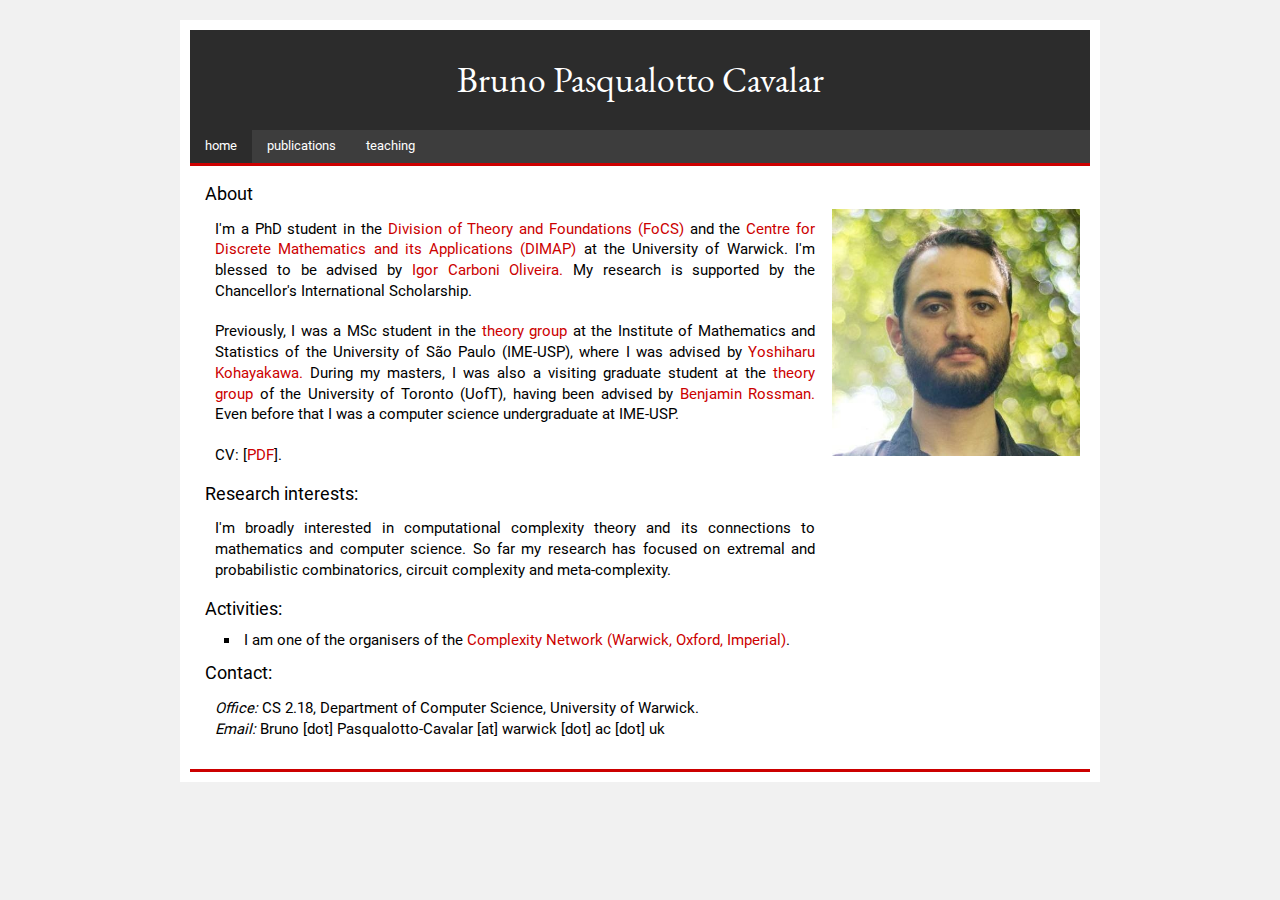
==== index.html @ 2a99b016 "sync page" ====
<!DOCTYPE html PUBLIC "-//W3C//DTD XHTML 1.0 Strict//EN" "http://www.w3.org/TR/xhtml1/DTD/xhtml1-strict.dtd">
<html xmlns="http://www.w3.org/1999/xhtml" xml:lang="en" lang="en">
<head>
<meta http-equiv="content-type" content="text/html; charset=utf-8" />
<link rel="stylesheet" type="text/css" href="styles/reset.css" media="screen" />
<link rel="stylesheet" type="text/css" href="styles/style.css" media="screen" />
<title>Bruno Pasqualotto Cavalar</title>
<script async src="https://www.googletagmanager.com/gtag/js?id=UA-153931188-1"></script>
<script>
  window.dataLayer = window.dataLayer || [];
  function gtag(){dataLayer.push(arguments);}
  gtag('js', new Date());

  gtag('config', 'UA-153931188-1');
</script>
</head>
<body>
<div id="container" class="clearfix">
<div id="header">
<!-- <a href="index.html"> -->
<h1>
Bruno Pasqualotto Cavalar
</h1>
<!-- </a> -->
</div>
<div id="menu">
<ul class="menu">
<li><a href="index.html" class="current">home</a></li>
<li><a href="publications.html">publications</a></li>
<li><a href="teaching.html">teaching</a></li>
</ul>
</div>
<div id="Column">
<h2>About</h2>
<img src="./images/me_cut.jpg" class="face"></img>
<p>

I'm a PhD student in the
<a href="https://warwick.ac.uk/fac/sci/dcs/research/focs/">Division
of Theory and Foundations (FoCS)</a> and the <a href="https://warwick.ac.uk/fac/cross_fac/dimap/">Centre for
Discrete Mathematics and its Applications (DIMAP)</a> <span style="text-decoration: underline;"></span> at the
University of Warwick.
I'm blessed to be advised by
<a href="https://www.dcs.warwick.ac.uk/~igorcarb/">
Igor Carboni Oliveira.
</a>
My research is supported by the Chancellor's International Scholarship.
</p>

<!-- <p> -->
<!-- I'm currently visiting -->
<!-- the  -->
<!-- <a href="https://simons.berkeley.edu/">Simons Institute</a> -->
<!-- as a participant -->
<!-- of the  -->
<!-- <a href="https://simons.berkeley.edu/programs/Meta-Complexity2023">Meta-Complexity program</a>. -->
<!-- </p> -->

<p>
Previously, I was
a MSc student in the
<a href="https://www.ime.usp.br/~tcco/">
theory 
<!-- of Computing, Combinatorics and Optimization -->
group 
</a>
at the 
Institute of Mathematics and Statistics
of the
University of São Paulo (IME-USP),
where I was advised by
<a href="https://www.ime.usp.br/~yoshi/">
Yoshiharu Kohayakawa.
</a>
During my masters, I was also
a visiting graduate student at
the
<a href="http://www.cs.toronto.edu/theory/">
theory 
group 
</a>
of the University of Toronto (UofT), 
<!-- from January until July (2019), -->
having been advised by
<a href="http://www.math.toronto.edu/rossman/">
Benjamin Rossman.
</a>

Even before that
I was a computer science undergraduate at
IME-USP.
</p>

<p>
CV: [<a href="./files/resume.pdf">PDF</a>].
<!-- (Last updated: December 2018) -->
</p>

<h2>
Research interests:
</h2>
<p>
I'm broadly interested in computational complexity theory and 
its connections to mathematics and computer science.
So far my research has focused on 
extremal and probabilistic combinatorics,
circuit complexity and meta-complexity.
</p>

<h2>
Activities:
</h2>
<ul>
<!-- <p> -->
<li>
I am one of the organisers of the 
<a href="https://sites.google.com/view/complexitynetwork/home?authuser=0">Complexity Network (Warwick, Oxford, Imperial)</a>.
</li>
<!-- </p> -->
</ul>

<h2>
Contact:
</h2>
<p>
<i>Office:</i>
<!-- Centro de Competência em Software Livre (CCSL), Sala 119, Instituto de Matemática e Estatística da Universidade de São Paulo (IME-USP) -->
CS 2.18, Department of Computer Science, University of Warwick.
</br>
<i>Email:</i>
Bruno [dot] Pasqualotto-Cavalar [at] warwick [dot] ac [dot] uk
</p>
</div>

<div id="footer">
<!-- <h1>Bruno Pasqualotto Cavalar - 2012-2014</h1> -->
</div>

</div>
</body>
</html>
---- styles/style.css ----
@font-face {
  font-family: "EB Garamond";
  src: url(./../fonts/EBGaramond-Regular.ttf) format("truetype");
}
@font-face {
  font-family: "EB Garamond SemiBold";
  src: url(./../fonts/EBGaramond-SemiBold.ttf) format("truetype");
}

@font-face {
  font-family: "Roboto";
  src: url(./../fonts/Roboto-Regular.ttf) format("truetype");
}

body {
margin:20px;
padding:0;
height:100%;
background-color:#f1f1f1;
color:#000000;  
text-align:center;
font-family:serif, Helvetica, Arial, sans-serif;
font-size:16px;
}

a {
color:#cc0000;
text-decoration:none;
}

a:hover {
color:#cccccc;
text-decoration:none;
}

ul {
margin:0 0 0 20px;
list-style-type:disc;
}

li {
margin:4px 0 5px 10px;
}



blockquote {
margin:1em;
padding:.5em;
background-color:#eeeeee;
border:1px dashed #cccccc;
}

blockquote p {
margin:.2em;
}

#column { 
height:100%;
}


#container ol {
    margin: 5px 0px 0px 27px;
    list-style-type:decimal;
}


#container { 	
/* font-family:Helvetica,Arial,Verdana,Sans-serif; */
font-family:Roboto,Helvetica,Arial,Verdana,Sans-serif;
font-size:14.8px;
margin:0 auto;
max-width:900px;
padding:10px;
text-align:justify;
background-color:#ffffff;
/* min-height:100%; */
/* box-shadow: 0.5px 2px 10px #888; */
}

#container h1{
/* padding:10px; */
font-weight:bold;
}

#container hr{
border-color:#ccc;
border-width:0.5px;
}


#container p {
padding:10px;
line-height:1.4;
width:600px;
}

#container p.listing {
line-height:1.6;
}

#container h2 {
margin:0;
font-size:1.2em;
padding:10px 0 5px 0;
}

#container img.face {
    float: right;
    margin-left: 10px;
    margin-right: 10px;
    height:28%;
    width:28%;
}

.clearfix::after {
  content: "";
  clear: both;
  display: table;
}

#header {
margin:0;
padding:1.5em;
/* height:160px; */
background-color:#2c2c2c;
/* background-image: url("images/bpc2.png"); */
background-position: center;
background-repeat: no-repeat;
}

#header h1 {
margin:0;
text-align:center;
padding:10px;
/* padding:20px 0 0 20px; */
font-size:2.4em;
/* letter-spacing:.1em; */
color:#ffffff;
font-weight:normal;
font-family:times,serif;
font-family:'EB Garamond',times,serif;
/* text-shadow: 4px 4px rgba(0, 0, 0, .8); */
}

#header h2 {
margin:0;
padding:0 0 0 20px;
font-size:.9em;
font-weight:lighter;
/* letter-spacing:.1em; */
color:#eeeeee;
}

#leftColumn {
float:left;
/* background-color:#eee; */
/* border-right:3px solid #cc0000; */
padding:0 0 10px 0;
width:160px;
font-size:.9em;
margin:0;
}

#leftColumn p {
padding:10px;
}


#leftColumn h2 {
padding:10px 0 10px 10px;
letter-spacing:1px;
font-size:1.2em;
/* font-size:120%; */
}

#leftColumn ul {
margin:0 0 0 0;
list-style:none;
}

#leftColumn li {
margin:4px 0 5px 10px; /* same of standard one*/
}

#leftColumn li a {
text-decoration:none;
}

#leftColumn li a:hover {
text-decoration:none;
}

#centerColumn { 	
/* width:600px; */
max-width:75%;
padding-bottom:5px;
padding-left:20px;
margin:0 0 0 151px;
border-left:1px dashed #cc0000;
background-color:#ffffff;
}

#centerColumn h2 {
/* letter-spacing:.1em; */
}

#centerColumn ul {
padding-left:3%;
list-style:square;
}

#centerColumn li {
margin:0;
line-height:1.4;
padding-left:4px;
margin-bottom:7px;
}

.pubsList ol {
padding-left:3%;
list-style:square;
}

.pubsList ul {
padding-left:3%;
list-style:square;
}

.pubsList li {
margin:0;
line-height:1.4 !important;
padding-left:4px;
margin-bottom:7px;
}



#Column { 	
margin:0 0px 0 15px;
/* margin-left:30px; */
padding:10px 0 0 0;
background-color:#ffffff;
}

#Column h2 {
/* letter-spacing:.1em; */
}

#Column h3 {
    font-size:110%;
    /* padding:10px; */
    /* font-weight:bold; */
}

#Column p {
    /* margin: 0 0 10px 0; */
}

#Column ul {
margin:0;
padding:10px 0 0 0;
padding-left:4%;
list-style:square;
}

#Column li {
margin:0;
line-height:1.0;
padding:0;
padding-left:4px;
margin-bottom:7px;
}

#footer {
position:relative;
bottom:0;
/* margin:80px 0 0 0; */
padding:0;
height:20px;
/* height:30px; */
line-height:30px;
/* background-color:#3d3d3d; */
text-align:center;
border-bottom:3px solid #cc0000;
}


#footer h1 {
font-weight:normal;
padding:0;
font-size:13px;
color:#fff;
text-shadow: -2px -1px rgba(0, 0, 0, .8);
}

/* #footer { */
/* position:relative; */
/* bottom:0; */
/* margin:80px 0 0 0; */
/* padding:0; */
/* height:60px; */
/* line-height:60px; */
/* text-align:center; */
/* font-variant:small-caps; */
/* font-size:.6em; */
/* background-color:#ffffff; */
/* border-top:1px solid #cccccc; */
/* } */

#menu {
background: #3d3d3d;
}

ul.menu {
list-style-type:none;
width:auto;
position:relative;
display:block;
height:33px;
font-size:.9em;
border-bottom:3px solid #cc0000;
margin:0;
padding:0;
}

ul.menu li {
display:block;
float:left;
margin:0;
padding:0;
}

ul.menu li a {
float:left;
/* color:#A79787; */
color:#fff;
text-decoration:none;
height:24px;
padding:9px 15px 0;
}

ul.menu li a:hover, ul li a.current {
background:#2c2c2c;
border-bottom:3px solid #cc0000;
}
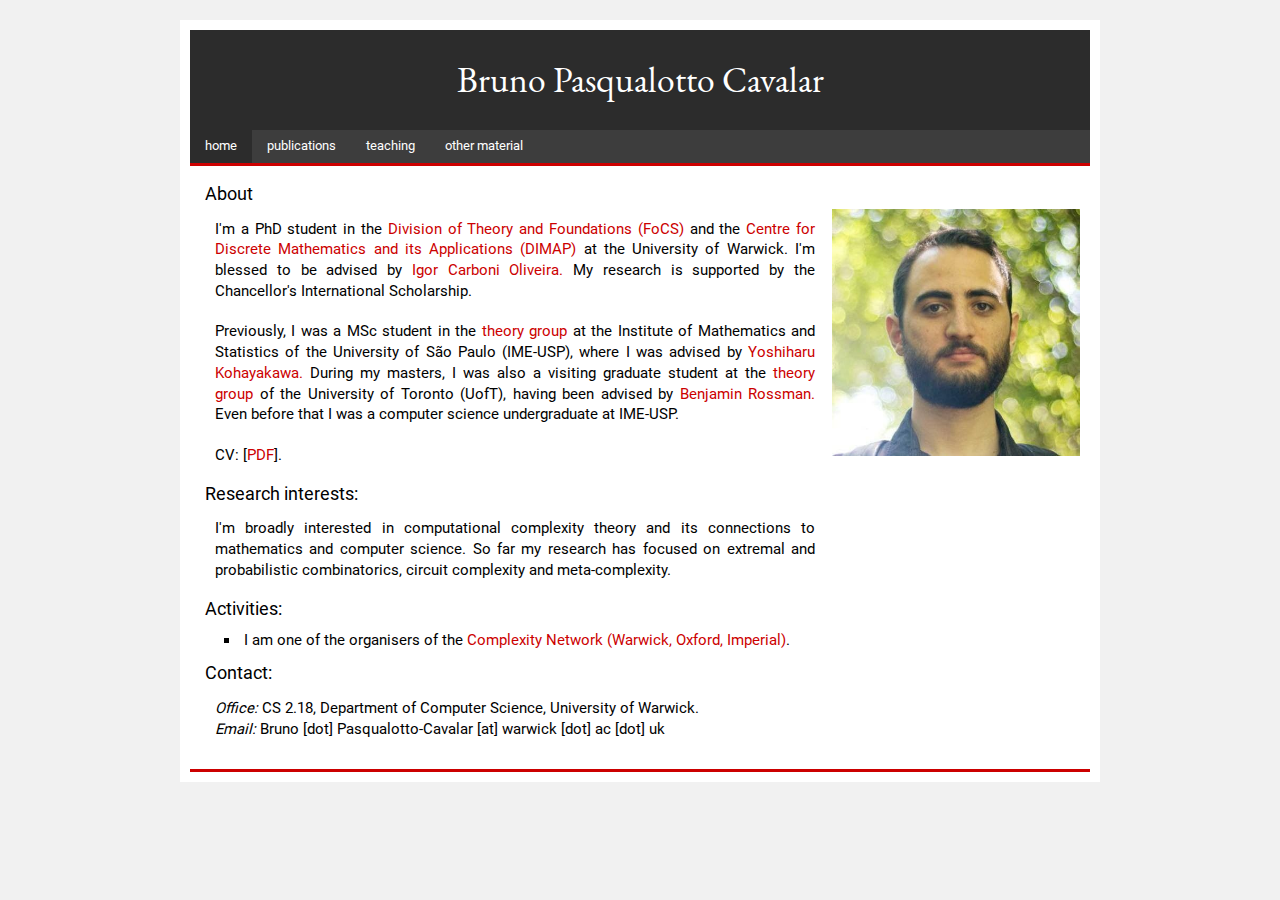
==== commit 6ca82185: "sync page" ====
--- a/index.html
+++ b/index.html
@@ -28,6 +28,7 @@
 <li><a href="index.html" class="current">home</a></li>
 <li><a href="publications.html">publications</a></li>
 <li><a href="teaching.html">teaching</a></li>
+<li><a href="material.html">other material</a></li>
 </ul>
 </div>
 <div id="Column">
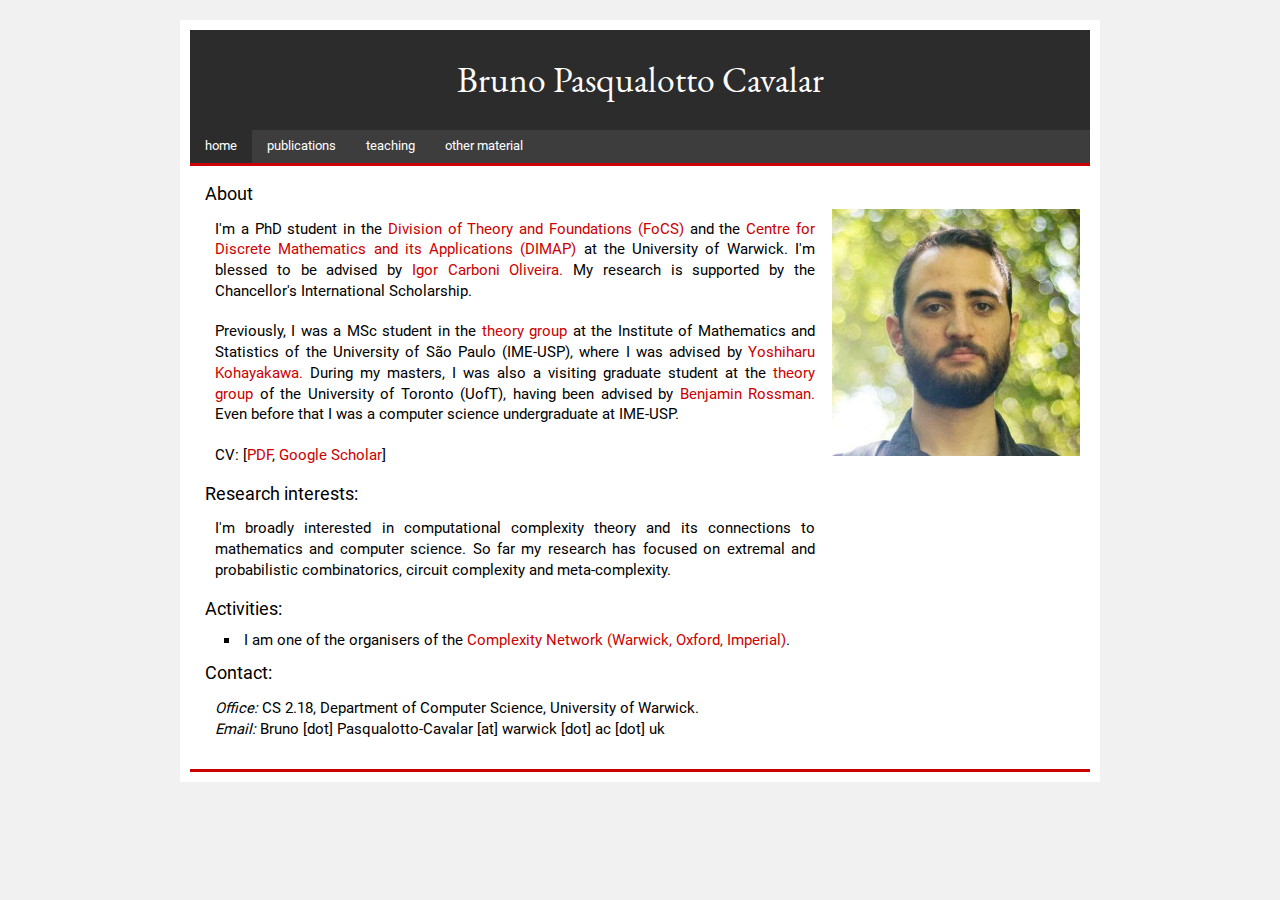
==== commit 194364e3: "sync page" ====
--- a/index.html
+++ b/index.html
@@ -93,8 +93,9 @@
 </p>
 
 <p>
-CV: [<a href="./files/resume.pdf">PDF</a>].
+CV: [<a href="./files/resume.pdf">PDF</a>,
 <!-- (Last updated: December 2018) -->
+<a href="https://scholar.google.com/citations?user=HIlbhaUAAAAJ&hl=en">Google Scholar</a>]
 </p>
 
 <h2>
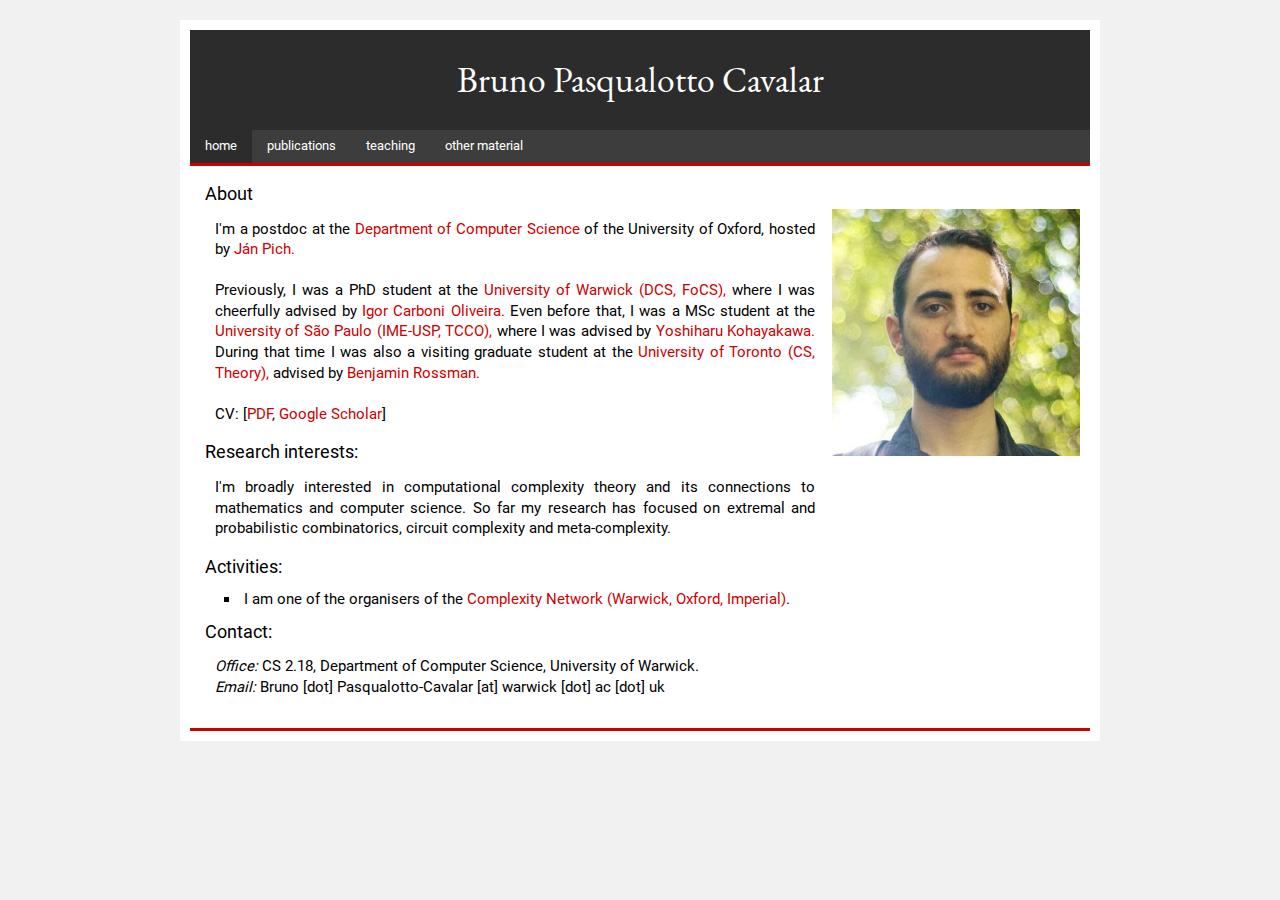
==== commit a9a1d7ff: "sync page" ====
--- a/index.html
+++ b/index.html
@@ -2,6 +2,7 @@
 <html xmlns="http://www.w3.org/1999/xhtml" xml:lang="en" lang="en">
 <head>
 <meta http-equiv="content-type" content="text/html; charset=utf-8" />
+<!-- <meta name="viewport" content="width=device-width, initial-scale=1"> -->
 <link rel="stylesheet" type="text/css" href="styles/reset.css" media="screen" />
 <link rel="stylesheet" type="text/css" href="styles/style.css" media="screen" />
 <title>Bruno Pasqualotto Cavalar</title>
@@ -34,18 +35,18 @@
 <div id="Column">
 <h2>About</h2>
 <img src="./images/me_cut.jpg" class="face"></img>
+
 <p>
-
-I'm a PhD student in the
-<a href="https://warwick.ac.uk/fac/sci/dcs/research/focs/">Division
-of Theory and Foundations (FoCS)</a> and the <a href="https://warwick.ac.uk/fac/cross_fac/dimap/">Centre for
-Discrete Mathematics and its Applications (DIMAP)</a> <span style="text-decoration: underline;"></span> at the
-University of Warwick.
-I'm blessed to be advised by
-<a href="https://www.dcs.warwick.ac.uk/~igorcarb/">
-Igor Carboni Oliveira.
+I'm a postdoc at the 
+<a href="https://www.cs.ox.ac.uk/research/algorithms/">
+Department of Computer Science
 </a>
-My research is supported by the Chancellor's International Scholarship.
+of
+the University of Oxford,
+hosted by
+<a href="https://users.ox.ac.uk/~coml0742/">
+Ján Pich.
+</a>
 </p>
 
 <!-- <p> -->
@@ -58,38 +59,41 @@
 <!-- </p> -->
 
 <p>
-Previously, I was
-a MSc student in the
+Previously, I was a PhD student at the 
+<a href="https://warwick.ac.uk/fac/sci/dcs/research/focs/">
+University of Warwick (DCS, FoCS),
+</a>
+where I was cheerfully advised by 
+<a href="https://www.dcs.warwick.ac.uk/~igorcarb/">
+Igor Carboni Oliveira.
+</a>
+Even before that,
+I was
+a MSc student 
+<!-- in the -->
+<!-- <a href="https://www.ime.usp.br/~tcco/"> -->
+<!-- theory  -->
+<!-- group  -->
+<!-- </a> -->
+at the 
 <a href="https://www.ime.usp.br/~tcco/">
-theory 
-<!-- of Computing, Combinatorics and Optimization -->
-group 
+University of São Paulo (IME-USP, TCCO),
 </a>
-at the 
-Institute of Mathematics and Statistics
-of the
-University of São Paulo (IME-USP),
 where I was advised by
 <a href="https://www.ime.usp.br/~yoshi/">
 Yoshiharu Kohayakawa.
 </a>
-During my masters, I was also
+During that time
+I was also
 a visiting graduate student at
 the
 <a href="http://www.cs.toronto.edu/theory/">
-theory 
-group 
+University of Toronto (CS, Theory),
 </a>
-of the University of Toronto (UofT), 
-<!-- from January until July (2019), -->
-having been advised by
+advised by
 <a href="http://www.math.toronto.edu/rossman/">
 Benjamin Rossman.
 </a>
-
-Even before that
-I was a computer science undergraduate at
-IME-USP.
 </p>
 
 <p>
--- a/styles/style.css
+++ b/styles/style.css
@@ -345,3 +345,86 @@
 background:#2c2c2c;
 border-bottom:3px solid #cc0000;
 }
+
+/* /* Add these rules at the end of your existing CSS file */ */
+/*  */
+/* /* Base styles */ */
+/* body { */
+/*   font-size: 16px; */
+/* } */
+/*  */
+/* #container { */
+/*   font-size: 16px; */
+/*   padding: 10px; */
+/*   /* max-width: 768px; */ */
+/*   box-sizing: border-box; */
+/* } */
+/*  */
+/* #container p { */
+/*   width: 100%; */
+/*   /* max-width: 600px; */ */
+/*   margin: 0 auto; */
+/* } */
+/*  */
+/* #centerColumn { */
+/*   max-width: 100%; */
+/*   margin: 0; */
+/*   padding: 10px; */
+/*   border-left: none; */
+/* } */
+/*  */
+/* /* Responsive styles */ */
+/* @media screen and (max-width: 768px) { */
+/*   body { */
+/*     font-size: 18px; */
+/*   } */
+/*  */
+/*   #container { */
+/*     font-size: 18px; */
+/*   } */
+/*  */
+/*   #header h1 { */
+/*     font-size: 2em; */
+/*   } */
+/*  */
+/*   #header h2 { */
+/*     font-size: 1em; */
+/*   } */
+/*  */
+/*   #leftColumn { */
+/*     float: none; */
+/*     width: 100%; */
+/*     border-right: none; */
+/*     border-bottom: 1px dashed #cc0000; */
+/*     margin-bottom: 20px; */
+/*   } */
+/*  */
+/*   #centerColumn { */
+/*     margin: 0; */
+/*     padding: 10px; */
+/*   } */
+/*  */
+/*   ul.menu { */
+/*     height: auto; */
+/*   } */
+/*  */
+/*   ul.menu li { */
+/*     float: none; */
+/*     display: block; */
+/*   } */
+/*  */
+/*   ul.menu li a { */
+/*     width: 100%; */
+/*     padding: 10px 0; */
+/*     text-align: center; */
+/*   } */
+/*  */
+/*   #container img.face { */
+/*     float: none; */
+/*     display: block; */
+/*     margin: 0 auto 20px; */
+/*     width: 60%; */
+/*     height: auto; */
+/*   } */
+/* } */
+
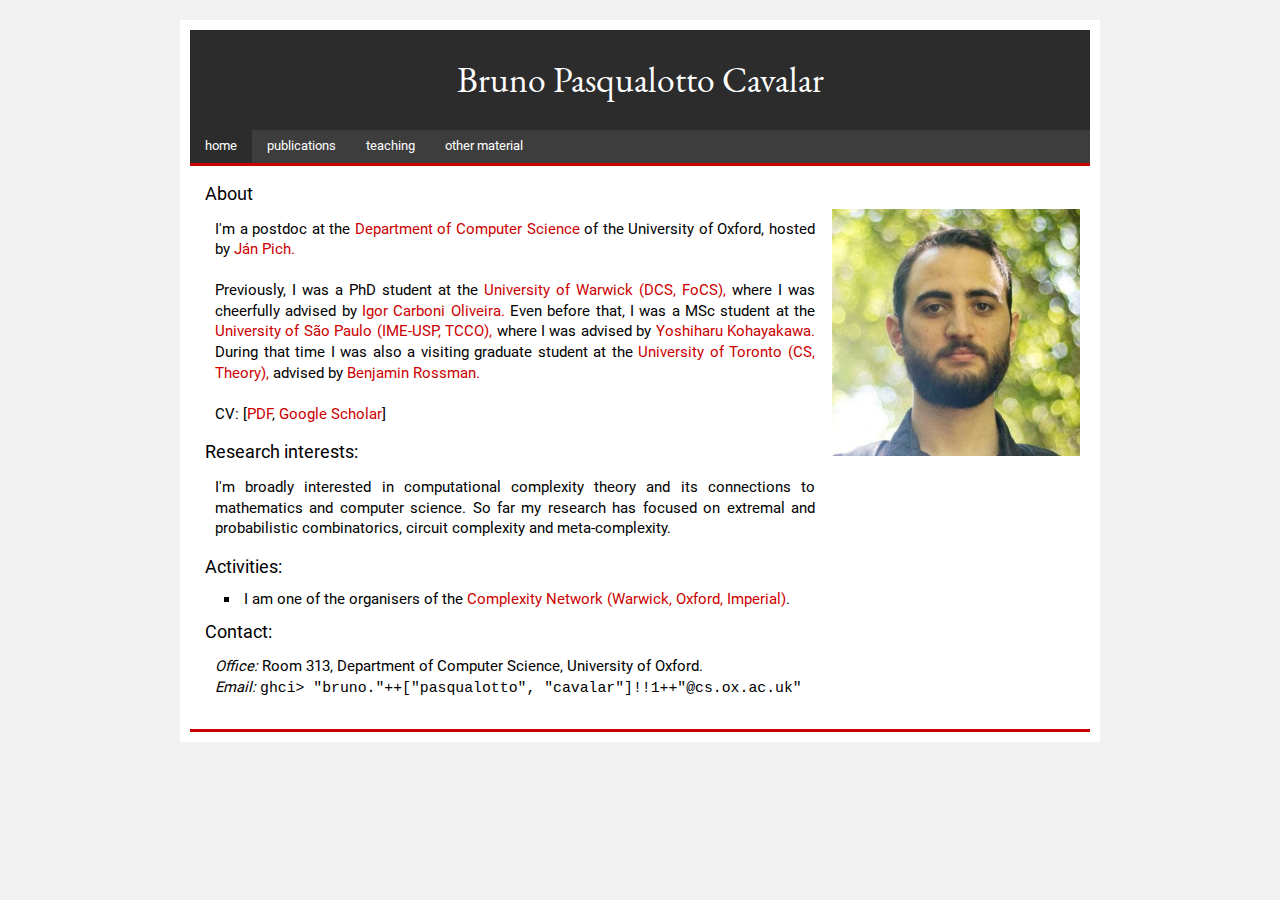
==== commit 8c6b70b7: "sync page" ====
--- a/index.html
+++ b/index.html
@@ -130,11 +130,14 @@
 </h2>
 <p>
 <i>Office:</i>
-<!-- Centro de Competência em Software Livre (CCSL), Sala 119, Instituto de Matemática e Estatística da Universidade de São Paulo (IME-USP) -->
-CS 2.18, Department of Computer Science, University of Warwick.
+Room 313, Department of Computer Science, University of Oxford.
 </br>
 <i>Email:</i>
-Bruno [dot] Pasqualotto-Cavalar [at] warwick [dot] ac [dot] uk
+<!-- Bruno [dot] Pasqualotto-Cavalar [at] warwick [dot] ac [dot] uk -->
+<!-- <span style="font-family: 'Courier New', Courier, monospace; word-spacing: -0.5em;"> -->
+<span style="font-family: 'Courier New', Courier, monospace;">
+ghci> "bruno."++["pasqualotto", "cavalar"]!!1++"@cs.ox.ac.uk"
+</span>
 </p>
 </div>
 
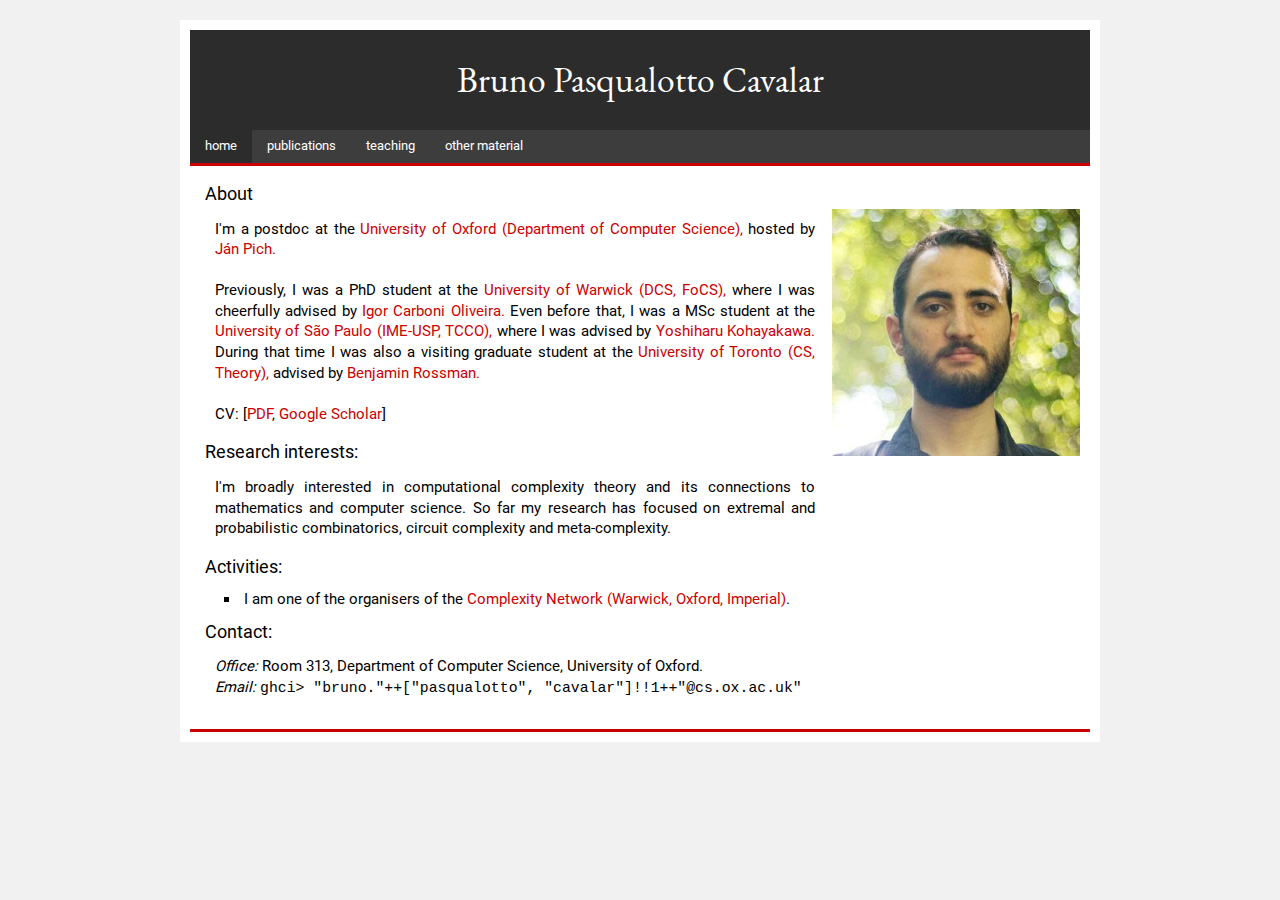
==== commit 651c04e0: "sync page" ====
--- a/index.html
+++ b/index.html
@@ -39,10 +39,8 @@
 <p>
 I'm a postdoc at the 
 <a href="https://www.cs.ox.ac.uk/research/algorithms/">
-Department of Computer Science
+University of Oxford (Department of Computer Science),
 </a>
-of
-the University of Oxford,
 hosted by
 <a href="https://users.ox.ac.uk/~coml0742/">
 Ján Pich.
@@ -135,9 +133,21 @@
 <i>Email:</i>
 <!-- Bruno [dot] Pasqualotto-Cavalar [at] warwick [dot] ac [dot] uk -->
 <!-- <span style="font-family: 'Courier New', Courier, monospace; word-spacing: -0.5em;"> -->
+<!-- <div> -->
 <span style="font-family: 'Courier New', Courier, monospace;">
 ghci> "bruno."++["pasqualotto", "cavalar"]!!1++"@cs.ox.ac.uk"
+<!-- ghci> (head $ words fullname)++"."++(last $ words fullname)++"@cs.ox.ac.uk" -->
 </span>
+<!-- </div> -->
+<!-- <div style="margin-top:-2em; margin-bottom:-1em; margin-left:4em;"> -->
+<!-- </span> -->
+<!-- <span style="font-family: 'Courier New', Courier, monospace;"> -->
+<!-- <br/> -->
+<!-- ghci> fullname = "Bruno Pasqualotto Cavalar" -->
+<!-- <br/> -->
+<!-- ghci> (head $ words fullname) ++ "." ++ (last $ words fullname) ++ "@cs.ox.ac.uk" -->
+<!-- </span> -->
+<!-- </div> -->
 </p>
 </div>
 
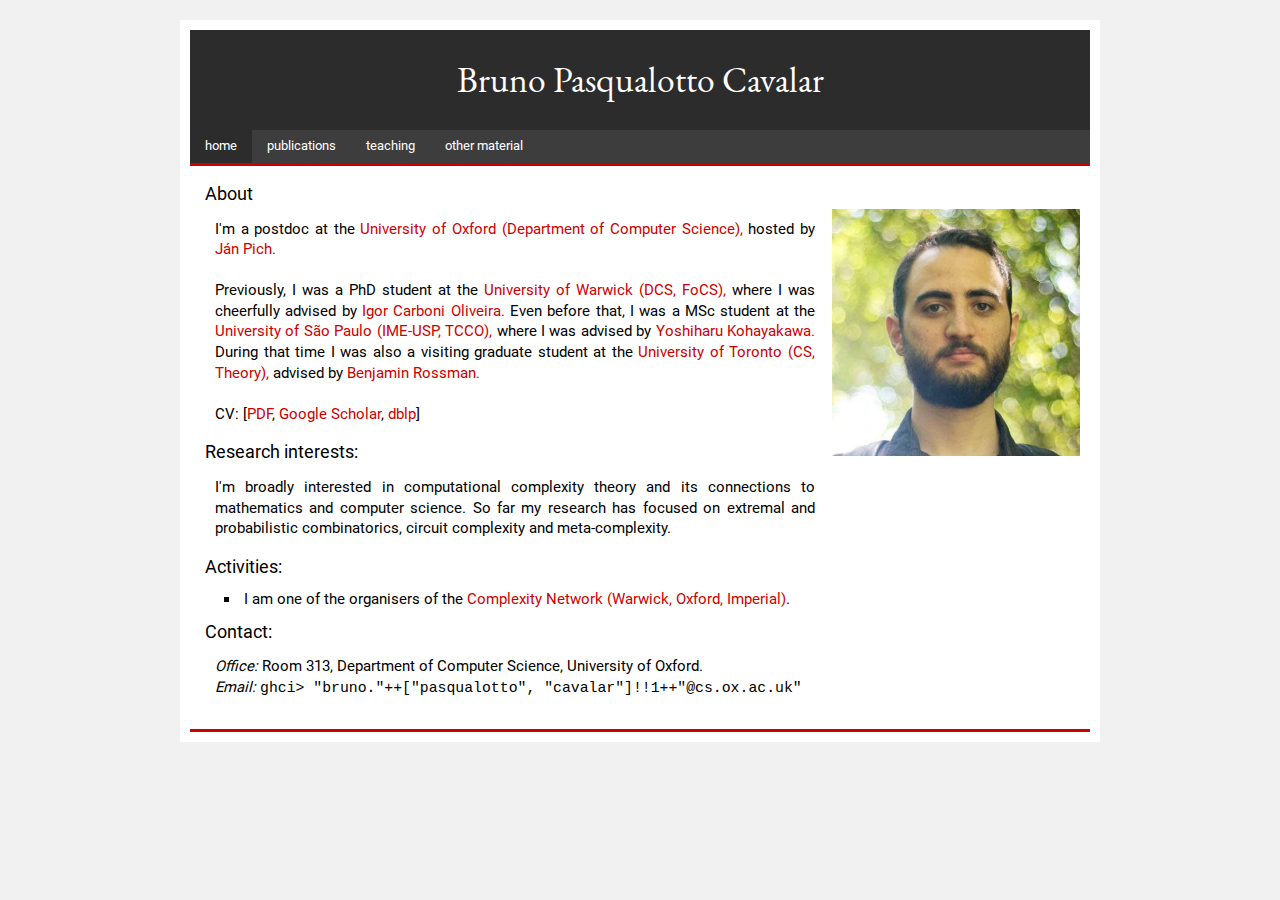
==== commit d335985f: "sync page" ====
--- a/index.html
+++ b/index.html
@@ -97,7 +97,8 @@
 <p>
 CV: [<a href="./files/resume.pdf">PDF</a>,
 <!-- (Last updated: December 2018) -->
-<a href="https://scholar.google.com/citations?user=HIlbhaUAAAAJ&hl=en">Google Scholar</a>]
+<a href="https://scholar.google.com/citations?user=HIlbhaUAAAAJ&hl=en">Google Scholar</a>,
+<a href="https://dblp.org/pid/279/9299.html">dblp</a>]
 </p>
 
 <h2>
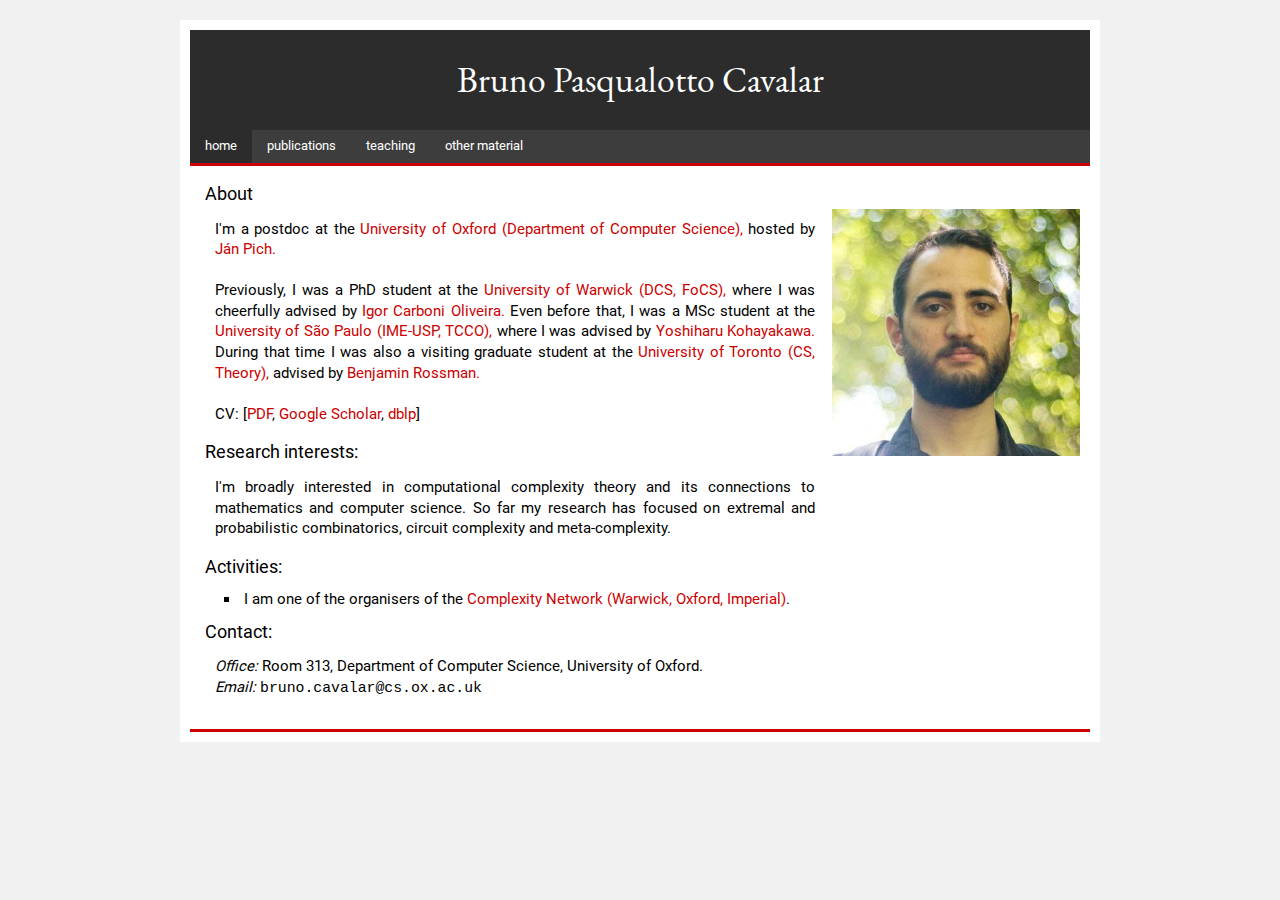
==== commit b191b193: "sync page" ====
--- a/index.html
+++ b/index.html
@@ -136,7 +136,8 @@
 <!-- <span style="font-family: 'Courier New', Courier, monospace; word-spacing: -0.5em;"> -->
 <!-- <div> -->
 <span style="font-family: 'Courier New', Courier, monospace;">
-ghci> "bruno."++["pasqualotto", "cavalar"]!!1++"@cs.ox.ac.uk"
+<!-- ghci> "bruno."++["pasqualotto", "cavalar"]!!1++"@cs.ox.ac.uk" -->
+bruno.cavalar@cs.ox.ac.uk
 <!-- ghci> (head $ words fullname)++"."++(last $ words fullname)++"@cs.ox.ac.uk" -->
 </span>
 <!-- </div> -->
